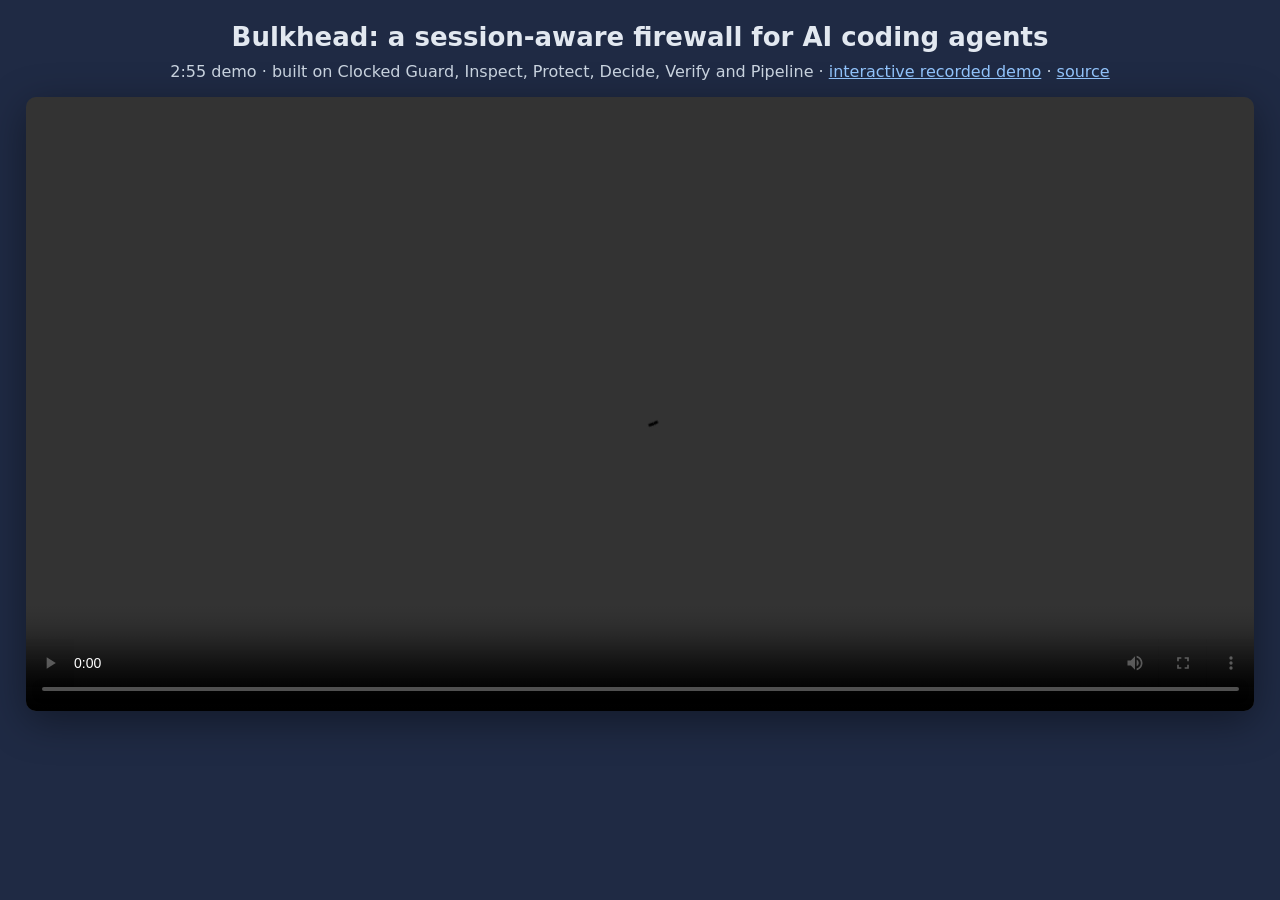
==== docs/demo.html @ a2ab7025 "Demo video, captions and screenshots; video page on GitHub Pages" ====
<!doctype html><html lang="en"><head><meta charset="utf-8"><meta name="viewport" content="width=device-width,initial-scale=1">
<title>Bulkhead demo video</title><style>body{margin:0;background:#1f2a44;color:#e2e8f0;font:16px system-ui,sans-serif;display:flex;flex-direction:column;align-items:center}
h1{font-size:26px;margin:22px 0 6px}p{margin:4px 0 16px;color:#cbd5e1}a{color:#93c5fd}video{width:min(96vw,1440px);border-radius:10px;box-shadow:0 10px 40px rgba(0,0,0,.4)}</style></head>
<body><h1>Bulkhead: a session-aware firewall for AI coding agents</h1>
<p>2:55 demo · built on Clocked Guard, Inspect, Protect, Decide, Verify and Pipeline · <a href="./">interactive recorded demo</a> · <a href="https://github.com/song11071696/bulkhead">source</a></p>
<video controls preload="metadata" src="media/bulkhead-demo.mp4"><track kind="captions" srclang="en" label="English" src="media/captions.en.vtt" default></video>
</body></html>
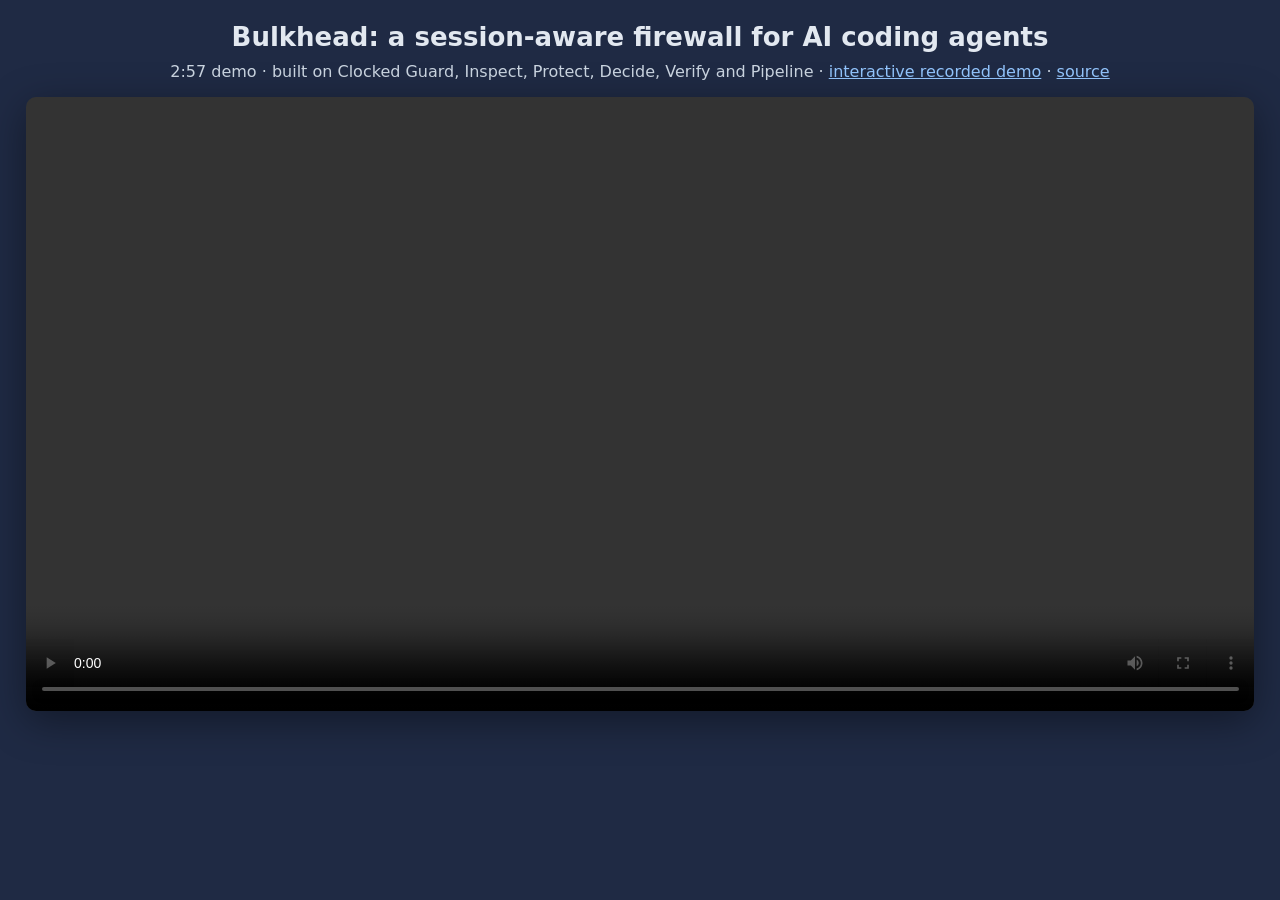
==== commit addcca67: "Re-record demo with exact Inspect figure; add .dockerignore" ====
--- a/docs/demo.html
+++ b/docs/demo.html
@@ -2,6 +2,6 @@
 <title>Bulkhead demo video</title><style>body{margin:0;background:#1f2a44;color:#e2e8f0;font:16px system-ui,sans-serif;display:flex;flex-direction:column;align-items:center}
 h1{font-size:26px;margin:22px 0 6px}p{margin:4px 0 16px;color:#cbd5e1}a{color:#93c5fd}video{width:min(96vw,1440px);border-radius:10px;box-shadow:0 10px 40px rgba(0,0,0,.4)}</style></head>
 <body><h1>Bulkhead: a session-aware firewall for AI coding agents</h1>
-<p>2:55 demo · built on Clocked Guard, Inspect, Protect, Decide, Verify and Pipeline · <a href="./">interactive recorded demo</a> · <a href="https://github.com/song11071696/bulkhead">source</a></p>
+<p>2:57 demo · built on Clocked Guard, Inspect, Protect, Decide, Verify and Pipeline · <a href="./">interactive recorded demo</a> · <a href="https://github.com/song11071696/bulkhead">source</a></p>
 <video controls preload="metadata" src="media/bulkhead-demo.mp4"><track kind="captions" srclang="en" label="English" src="media/captions.en.vtt" default></video>
 </body></html>
